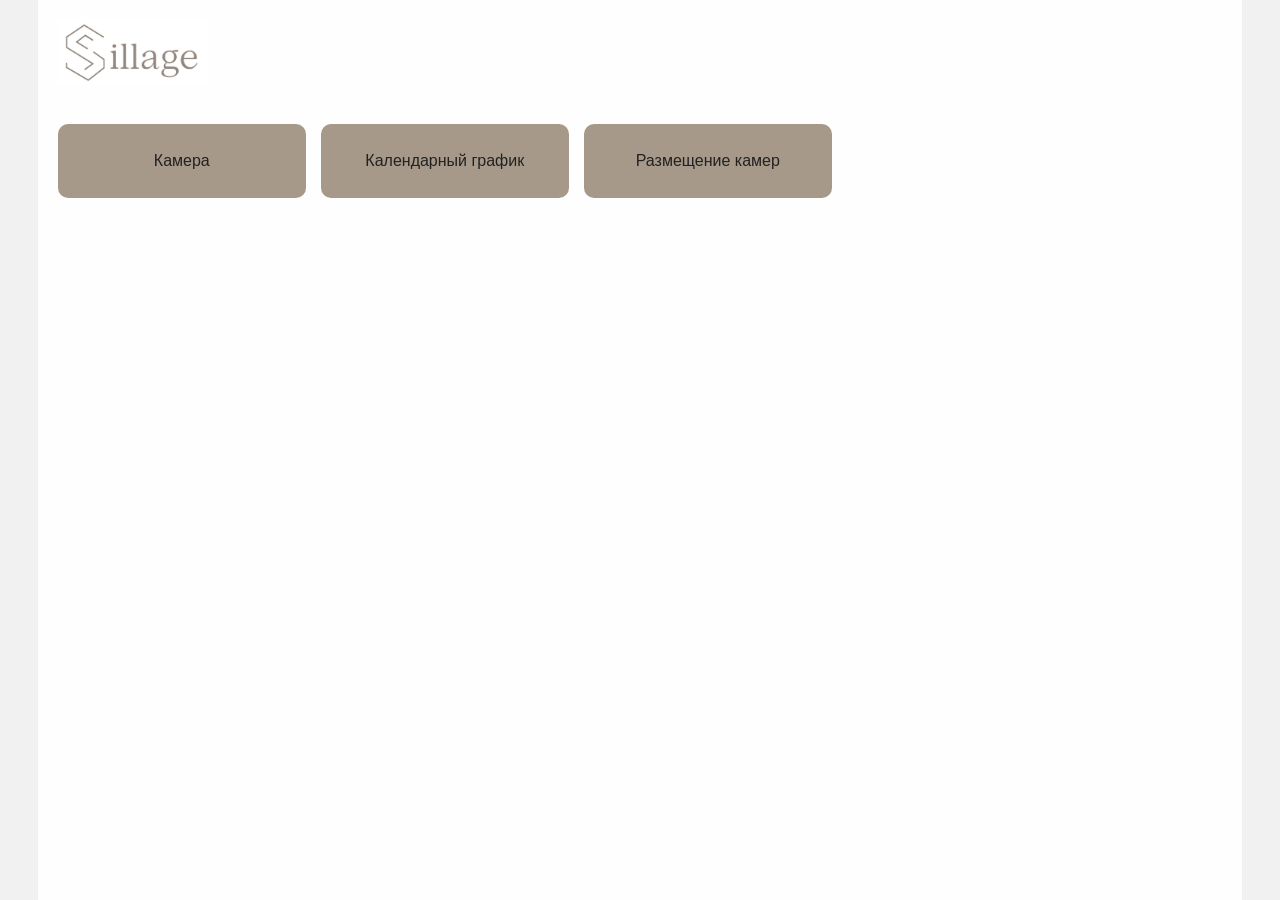
==== index.html @ ba2144a7 "Добавлен проект для ветки alina" ====
<!DOCTYPE html>
<head>
    <title>Sillage</title>
    <link rel="stylesheet" href="styles.css">
</head>
<body bgcolor="F1F1F1">
    <div class="block">
        <img src="logo.jpg" alt="Sillage" class="logo">
        <div class="menu">
            <a href="camera.html" class='menu-button'>Камера</a>
            <a href="calendar.html" class='menu-button'>Календарный график</a>
            <a href="placement.html" class='menu-button'>Размещение камер</a>
        </div>
    </div>
</body>
---- styles.css ----
body{
    margin: 0;
    padding: 0;
    width: 100%;
    height: 100%;
}
.block{
    position: fixed;
    top: 0;
    bottom: 0;
    left: 1cm;
    right: 1cm;
    background-color: #FEFEFE;
}
.menu{
    display: flex;
    gap: 15px;
    padding: 20px;
}
.menu-button {
    width: 200px;
    height: 50px;
    display: flex;
    align-items: center;
    justify-content: center;
    padding: 12px 24px;
    background-color: #A69989;
    color: #222;
    text-decoration: none;
    font-family: Arial, sans-serif;
    font-size: 16px;
    border-radius: 10px;
    transition: 0.2s;    
}
.menu-button:hover {
    background-color: #88857D;
}
.logo {
    width: 150px;
    height: auto;
    display: block;
    margin: 20px;
}
.home-button {
    display: flex;
    align-items: center;
    justify-content: center;
    width: 45px;
    height: 45px;
    color: #88857D;
    text-decoration: none;
    font-size: 32px;
    font-weight: bold;
    transition: 0.2s;
}

.home-button:hover {
    transform: translateX(-4px);
}
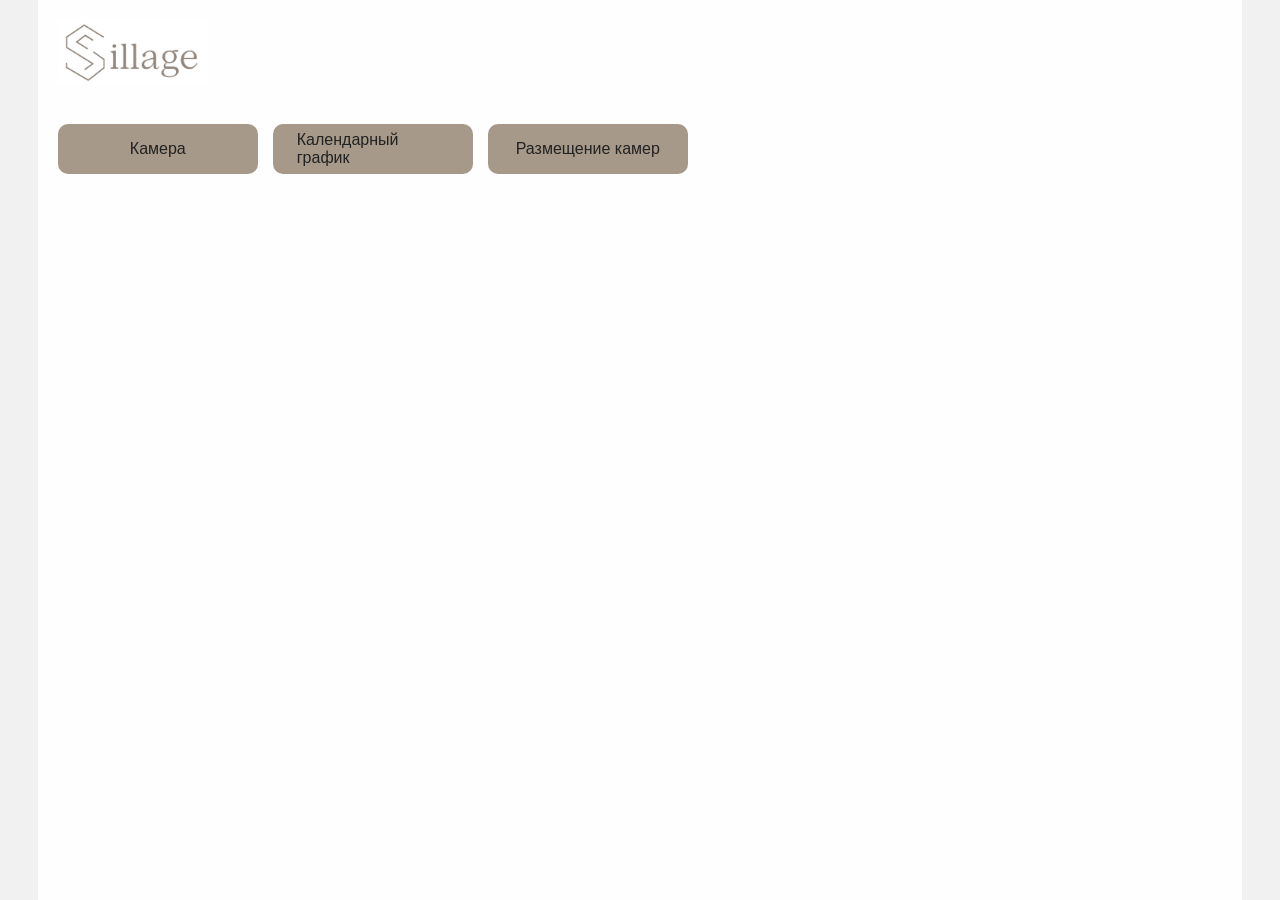
==== commit ac41d29a: "front" ====
--- a/index.html
+++ b/index.html
@@ -1,15 +1,19 @@
 <!DOCTYPE html>
+<html>
 <head>
     <title>Sillage</title>
     <link rel="stylesheet" href="styles.css">
 </head>
-<body bgcolor="F1F1F1">
+<body>
     <div class="block">
-        <img src="logo.jpg" alt="Sillage" class="logo">
+        <div class="header">
+            <img src="logo.jpg" alt="Sillage" class="logo">
+        </div>
         <div class="menu">
             <a href="camera.html" class='menu-button'>Камера</a>
             <a href="calendar.html" class='menu-button'>Календарный график</a>
             <a href="placement.html" class='menu-button'>Размещение камер</a>
         </div>
     </div>
-</body>+</body>
+</html>
--- a/styles.css
+++ b/styles.css
@@ -1,60 +1,335 @@
-body{
+/* =========================================
+   ОСНОВНЫЕ НАСТРОЙКИ
+   ========================================= */
+
+html,
+body {
     margin: 0;
     padding: 0;
+
     width: 100%;
-    height: 100%;
-}
-.block{
-    position: fixed;
+    min-height: 100%;
+}
+
+
+body {
+    background-color: #F1F1F1;
+
+    font-family: Arial, sans-serif;
+
+    overflow-x: hidden;
+}
+
+
+/* =========================================
+   ОСНОВНОЙ БЛОК
+   ========================================= */
+
+.block {
+
+    position: relative;
+
     top: 0;
-    bottom: 0;
     left: 1cm;
-    right: 1cm;
+
+    width: calc(100% - 2cm);
+
+    min-height: 100vh;
+
     background-color: #FEFEFE;
-}
-.menu{
+
+    box-sizing: border-box;
+
+    animation: blockAppear 0.8s ease-out;
+}
+
+
+/* =========================================
+   АНИМАЦИЯ ОСНОВНОГО БЛОКА
+   ========================================= */
+
+@keyframes blockAppear {
+
+    from {
+        opacity: 0;
+        transform: translateY(30px);
+    }
+
+    to {
+        opacity: 1;
+        transform: translateY(0);
+    }
+
+}
+
+
+/* =========================================
+   HEADER
+   ========================================= */
+
+.header {
+
     display: flex;
+
+    align-items: center;
+
     gap: 15px;
+
     padding: 20px;
-}
-.menu-button {
-    width: 200px;
-    height: 50px;
+
+    box-sizing: border-box;
+}
+
+
+/* =========================================
+   ЛОГО
+   ========================================= */
+
+.logo {
+
+    width: 150px;
+
+    height: auto;
+
+    display: block;
+
+    animation: logoAppear 0.7s ease-out 0.1s;
+
+    animation-fill-mode: backwards;
+}
+
+
+@keyframes logoAppear {
+
+    from {
+        opacity: 0;
+        transform: translateX(-30px);
+    }
+
+    to {
+        opacity: 1;
+        transform: translateX(0);
+    }
+
+}
+
+
+/* =========================================
+   КНОПКА НАЗАД
+   ========================================= */
+
+.home-button {
+
     display: flex;
+
     align-items: center;
     justify-content: center;
-    padding: 12px 24px;
-    background-color: #A69989;
-    color: #222;
-    text-decoration: none;
-    font-family: Arial, sans-serif;
-    font-size: 16px;
-    border-radius: 10px;
-    transition: 0.2s;    
-}
-.menu-button:hover {
-    background-color: #88857D;
-}
-.logo {
-    width: 150px;
-    height: auto;
-    display: block;
-    margin: 20px;
-}
-.home-button {
-    display: flex;
-    align-items: center;
-    justify-content: center;
+
     width: 45px;
     height: 45px;
+
     color: #88857D;
+
     text-decoration: none;
+
     font-size: 32px;
+
     font-weight: bold;
+
     transition: 0.2s;
-}
+
+    animation: homeAppear 0.7s ease-out 0.1s;
+
+    animation-fill-mode: backwards;
+}
+
 
 .home-button:hover {
+
     transform: translateX(-4px);
-}
-
+
+}
+
+
+@keyframes homeAppear {
+
+    from {
+        opacity: 0;
+        transform: translateX(-20px);
+    }
+
+    to {
+        opacity: 1;
+        transform: translateX(0);
+    }
+
+}
+
+
+/* =========================================
+   ГЛАВНОЕ МЕНЮ
+   ========================================= */
+
+.menu {
+
+    display: flex;
+
+    flex-wrap: wrap;
+
+    gap: 15px;
+
+    padding: 20px;
+
+    box-sizing: border-box;
+
+    animation: menuAppear 0.7s ease-out 0.2s;
+
+    animation-fill-mode: backwards;
+}
+
+
+@keyframes menuAppear {
+
+    from {
+        opacity: 0;
+        transform: translateY(20px);
+    }
+
+    to {
+        opacity: 1;
+        transform: translateY(0);
+    }
+
+}
+
+
+/* =========================================
+   КНОПКИ МЕНЮ
+   ========================================= */
+
+.menu-button {
+
+    width: 200px;
+
+    height: 50px;
+
+    display: flex;
+
+    align-items: center;
+
+    justify-content: center;
+
+    padding: 12px 24px;
+
+    background-color: #A69989;
+
+    color: #222;
+
+    text-decoration: none;
+
+    font-family: Arial, sans-serif;
+
+    font-size: 16px;
+
+    border-radius: 10px;
+
+    box-sizing: border-box;
+
+    transition: 0.2s;
+}
+
+
+.menu-button:hover {
+
+    background-color: #88857D;
+
+    transform: translateY(-2px);
+
+}
+
+
+/* =========================================
+   СТРАНИЦА КАЛЕНДАРНОГО ГРАФИКА
+   ========================================= */
+
+.calendar-content {
+
+    width: 100%;
+
+    padding: 20px 40px 80px;
+
+    box-sizing: border-box;
+
+    animation: calendarAppear 0.8s ease-out 0.2s;
+
+    animation-fill-mode: backwards;
+}
+
+
+@keyframes calendarAppear {
+
+    from {
+        opacity: 0;
+        transform: translateY(25px);
+    }
+
+    to {
+        opacity: 1;
+        transform: translateY(0);
+    }
+
+}
+
+
+/* =========================================
+   ЗАГОЛОВОК
+   ========================================= */
+
+.calendar-content h1 {
+
+    margin: 10px 0 30px;
+
+    text-align: center;
+
+    font-family: Arial, sans-serif;
+
+    font-size: 24px;
+
+    font-weight: normal;
+
+    color: #222;
+}
+
+
+/* =========================================
+   ОБЛАСТЬ ГАНТА
+   ========================================= */
+
+.gantt-wrapper {
+
+    position: relative;
+
+    width: 100%;
+
+    min-height: 500px;
+
+    padding: 20px;
+
+    background-color: #FFFFFF;
+
+    box-sizing: border-box;
+
+    overflow-x: auto;
+}
+
+
+/* =========================================
+   CANVAS
+   ========================================= */
+
+#ganttChart {
+
+    display: block;
+
+    width: 100% !important;
+}
